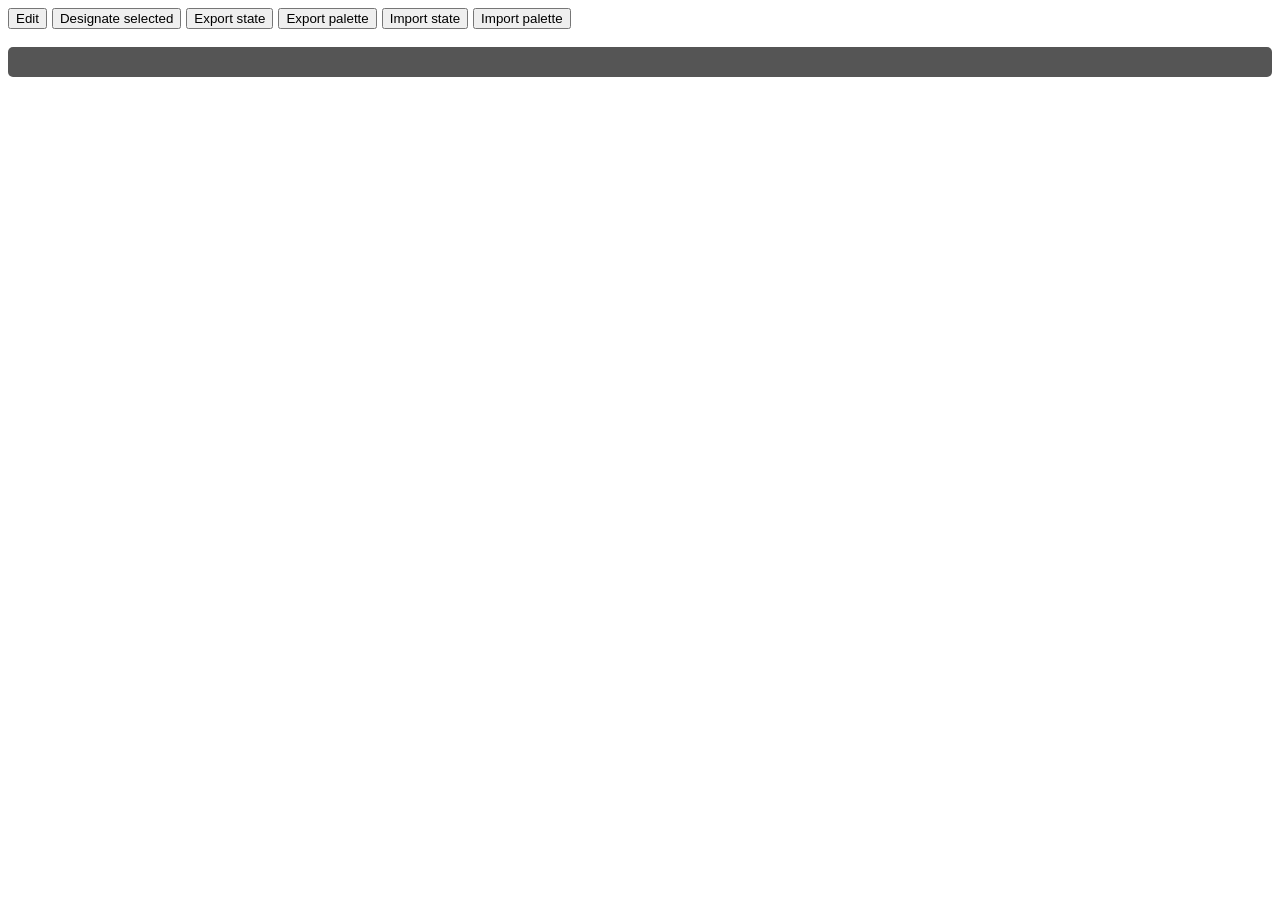
==== index.html @ 635900f5 "Enhance dialog templates with class attributes for better styling and accessibility; improve palette" ====
<!DOCTYPE html>
<html lang="en">

<head id="head">
  <meta charset="UTF-8">
  <meta name="viewport" content="width=device-width, initial-scale=1, minimum-scale=1">
  <link rel="icon" type="image/svg+xml" href="data:image/svg+xml,<svg xmlns='http://www.w3.org/2000/svg' viewBox='0 0 20 20' style='background:black'><text y='16' font-family='Trebuchet MS' font-weight='900' fill='orange'>UB</text></svg>">

  <!--<link rel="stylesheet" href="reset.css">-->
  <!--<link rel="stylesheet" href="base.css">-->
  <link rel="stylesheet" href="style.css">
  <!--<script type="module" src="app.js"></script>-->
  <script src="script.js" defer></script>

  <title>Yet to be named...</title>
</head>

<body id="body">
  <main>
    <form action="javascript:">
      <textarea name="text" readonly hidden></textarea>
      
      <div>
        <button value="edit">Edit</button>
        <button value="designate">Designate selected</button>
        <button value="export-state">Export state</button>
        <button value="export-palette">Export palette</button>
        <button value="import-state">Import state</button>
        <button value="import-palette">Import palette</button>
      </div>
      
      <pre><code></code></pre>
    </form>
  </main>

  <template title="sub-view">
    <dialog class="sub-view">
      <form method="dialog">
        <input type="hidden" name="id">
        <textarea name="text" readonly hidden></textarea>

        <div>
          <button value="edit">Edit</button>
          <button value="designate">Designate selected</button>
          <button value="delete">Delete</button>
        </div>

        <pre><code></code></pre>

        <p><output name="kindrole"></output></p>
        
        <div>
          <button value="cancel">Cancel</button>
        </div>

      </form>
    </dialog>
  </template>

  <template title="designate">
    <dialog class="designate">
      <form method="dialog">
        <input type="hidden" name="start">
        <input type="hidden" name="end">
        <textarea name="text" hidden></textarea>
        
        <pre><code></code></pre>

        <div>
          <label>
            <span>Kind:</span>
            <input name="kind">
            <button type="button" value="select">≡</button>
          </label>
        </div>

        <div>
          <label>
            <span>Role:</span>
            <input name="role">
            <button type="button" value="select">≡</button>
          </label>
        </div>

        <div>
          <label>
            <input type="checkbox" name="colored">
            <span>Color:</span>
            <input type="color" name="color" value="#ffffff" disabled>
            <button type="button" value="select" disabled>⊞</button>
          </label>
        </div>

        <div>
          <button value="create">Create designation</button>
          <button value="cancel">Cancel</button>
        </div>
      </form>
    </dialog>
  </template>

  <template title="edit">
    <dialog class="edit">
      <form method="dialog">
        <input type="hidden" name="id">
        <textarea name="text"></textarea>
        
        <div>
          <label>
            <span>Kind:</span>
            <input name="kind">
            <button type="button" value="select">≡</button>
          </label>
        </div>

        <div>
          <label>
            <span>Role:</span>
            <input name="role">
            <button type="button" value="select">≡</button>
          </label>
        </div>

        <div>
          <label>
            <input type="checkbox" name="colored">
            <span>Color:</span>
            <input type="color" name="color" value="#ffffff" disabled>
            <button type="button" value="select" disabled>⊞</button>
          </label>
        </div>

        <div>
          <button value="update">Update</button>
          <button value="cancel">Cancel</button>
        </div>
      </form>
    </dialog>
  </template>

  <template title="select">
    <dialog class="select">
      <form method="dialog">
        <ul></ul>

        <div>
          <button value="cancel">Cancel</button>
        </div>
      </form>
    </dialog>
  </template>

  <template title="designation">
    <li>
      <button>
        <pre><code></code></pre>
      </button>
    </li>
  </template>

  <template title="labels">
    <dialog class="labels">
      <form method="dialog">
        <input type="hidden" name="key">
        
        <ul></ul>
        
        <div>
          <input type="text">
          <button type="button" value="add">Add</button>
        </div>

        <div>
          <button value="cancel">Cancel</button>
        </div>
      </form>
    </dialog>
  </template>
</body>

</html>
---- style.css ----
ul {
  list-style: none;
  padding: 0;
  margin: 0;
  display: grid;
  gap: 5px;
  max-height: 60vh;
  overflow-y: auto;
}

form {
  display: grid;
  gap: 5px;
}

button {
  user-select: none;
  cursor: pointer;
}

dialog {
  border-radius: 10px;
}

form>pre {
  padding: 15px;
  border-radius: 5px;
  margin-bottom: 0;
}

button>pre {
  padding: 2px 7px;
  border-radius: 3px;
}

:has(>button:nth-child(2)) {
  display: flex;
  flex-wrap: wrap;
  gap: 5px;
}

button:has(pre):hover {
  anchor-name: --designation;

  &::after {
    content: attr(name);
    position: fixed;
    position-anchor: --designation;
    border: 1px solid #000;
    left: anchor(right);
    bottom: anchor(top);
    background: #000;
    color: #fff;
    max-width: 200px;
    padding: 3px 8px;
    border-radius: 10px 10px 10px 0;
  }
}

button>pre {
  margin: 0;
}

pre {
  background: #555;
  color: white
}

:not(button)>pre span:hover:not(:has(:hover)):not(dialog .top) {
  outline: 1px solid orange;
  border-radius: 3px;
  cursor: pointer;
}

[name=id]:not([value])~div:has(label):has(~div>[value=update]) {
  display: none;
}

[type=color]:disabled {
  opacity: 0.3;
}

.colors {
  display: block;
}

.colors>li>button {
  border: 1px solid #000;
  display: block;
  width: 100%;
  height: 10px;
  font-size: 0;
  overflow: hidden;
  color: var(--color);
  background: var(--color);
  --color: attr(value type(<color>));

  :not(:last-child)>& {
    border-bottom: none;
  }
}
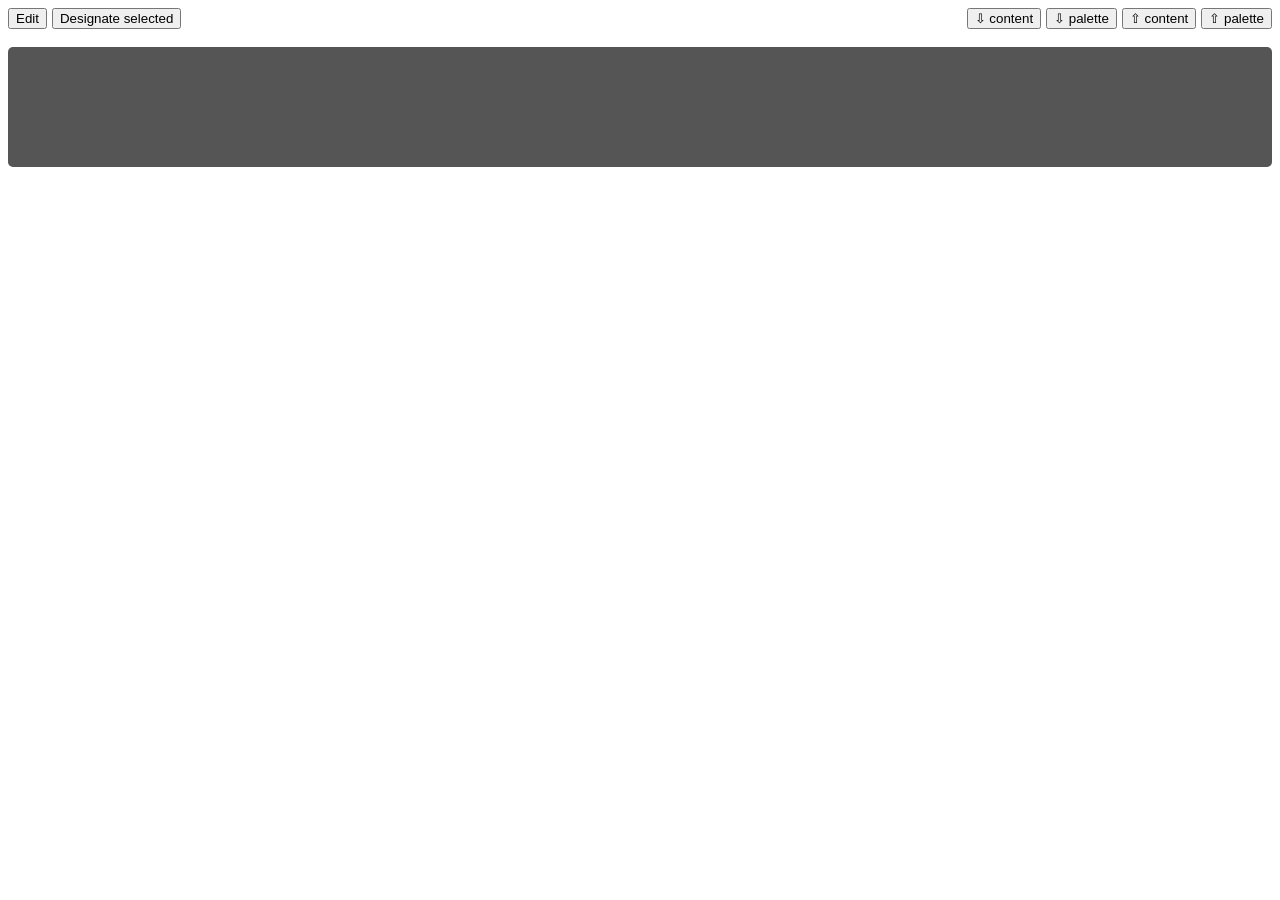
==== commit 431d1a08: "Enhance button accessibility with descriptive titles; adjust button styles and layout for improved U" ====
--- a/index.html
+++ b/index.html
@@ -23,10 +23,11 @@
       <div>
         <button value="edit">Edit</button>
         <button value="designate">Designate selected</button>
-        <button value="export-state">Export state</button>
-        <button value="export-palette">Export palette</button>
-        <button value="import-state">Import state</button>
-        <button value="import-palette">Import palette</button>
+        <hr>
+        <button value="export-state" title="Export content with designations to JSON file">⇩ content</button>
+        <button value="export-palette" title="Export palette to JSON file">⇩ palette</button>
+        <button value="import-state" title="Import content with designations from JSON file">⇧ content</button>
+        <button value="import-palette" title="Import palette from JSON file">⇧ palette</button>
       </div>
       
       <pre><code></code></pre>
@@ -87,7 +88,7 @@
             <input type="checkbox" name="colored">
             <span>Color:</span>
             <input type="color" name="color" value="#ffffff" disabled>
-            <button type="button" value="select" disabled>⊞</button>
+            <button type="button" value="select" disabled>▤</button>
           </label>
         </div>
 
@@ -103,7 +104,7 @@
     <dialog class="edit">
       <form method="dialog">
         <input type="hidden" name="id">
-        <textarea name="text"></textarea>
+        <textarea name="text" rows="8" cols="50"></textarea>
         
         <div>
           <label>
@@ -126,7 +127,7 @@
             <input type="checkbox" name="colored">
             <span>Color:</span>
             <input type="color" name="color" value="#ffffff" disabled>
-            <button type="button" value="select" disabled>⊞</button>
+            <button type="button" value="select" disabled>▤</button>
           </label>
         </div>
 
--- a/style.css
+++ b/style.css
@@ -26,6 +26,7 @@
   padding: 15px;
   border-radius: 5px;
   margin-bottom: 0;
+  min-height: 90px;
 }
 
 button>pre {
@@ -37,6 +38,15 @@
   display: flex;
   flex-wrap: wrap;
   gap: 5px;
+  justify-content: flex-end;
+
+  hr {
+    border: none;
+  }
+}
+
+:last-child:has(>button) {
+  text-align: right;
 }
 
 button:has(pre):hover {
@@ -67,7 +77,8 @@
 }
 
 :not(button)>pre span:hover:not(:has(:hover)):not(dialog .top) {
-  outline: 1px solid orange;
+  outline: 3px double currentColor;
+  outline-offset: 3px;
   border-radius: 3px;
   cursor: pointer;
 }
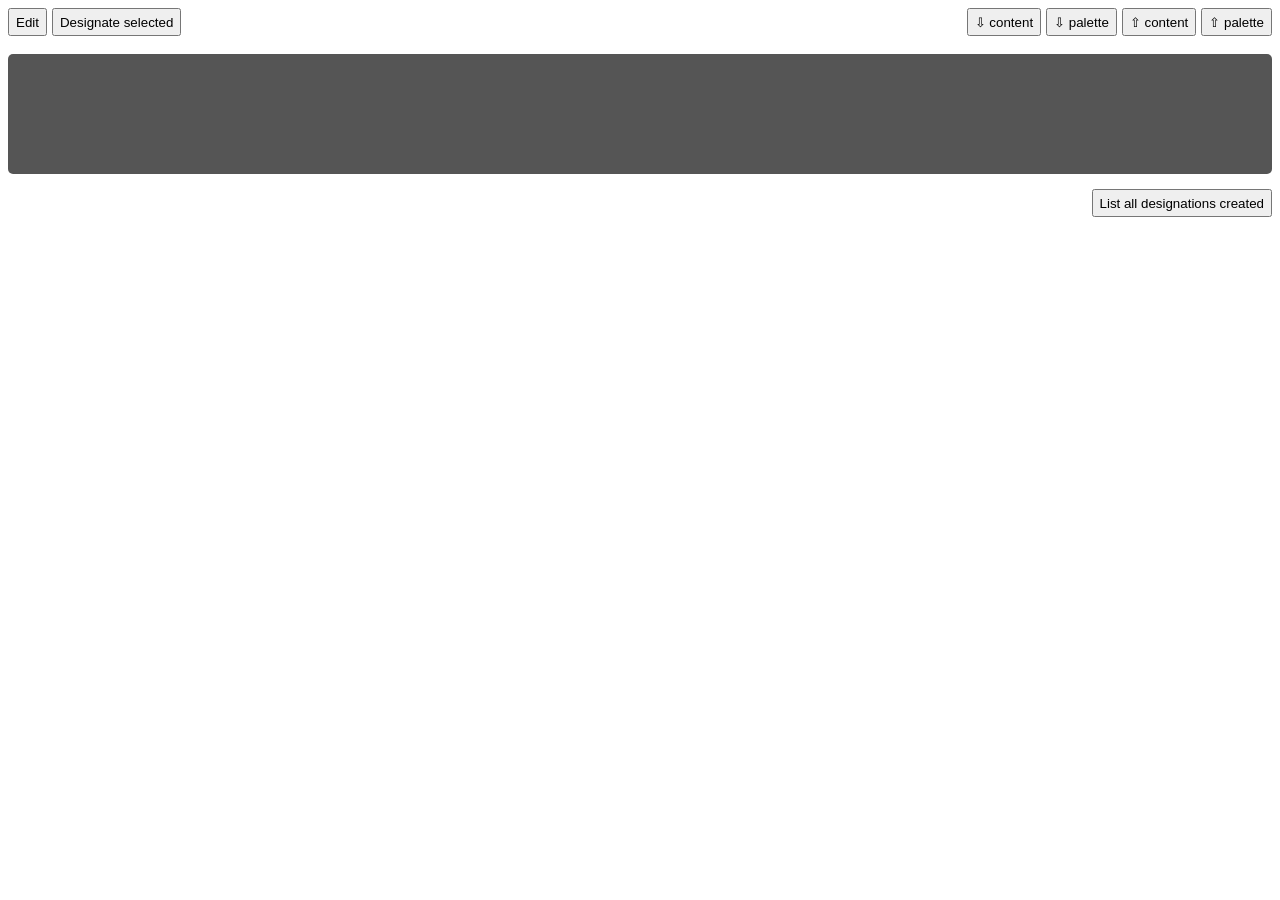
==== commit d05274a3: "Add buttons for listing and deleting designations; update palette and state structure; enhance styli" ====
--- a/index.html
+++ b/index.html
@@ -31,6 +31,10 @@
       </div>
       
       <pre><code></code></pre>
+
+      <div>
+        <button value="list">List all designations created</button>
+      </div>
     </form>
   </main>
 
@@ -43,7 +47,6 @@
         <div>
           <button value="edit">Edit</button>
           <button value="designate">Designate selected</button>
-          <button value="delete">Delete</button>
         </div>
 
         <pre><code></code></pre>
@@ -51,6 +54,7 @@
         <p><output name="kindrole"></output></p>
         
         <div>
+          <button value="delete">Delete designation</button>
           <button value="cancel">Cancel</button>
         </div>
 
--- a/style.css
+++ b/style.css
@@ -1,3 +1,7 @@
+body, button, input {
+  font-family: 'Trebuchet MS', 'Lucida Sans Unicode', 'Lucida Grande', 'Lucida Sans', Arial, sans-serif;
+}
+
 ul {
   list-style: none;
   padding: 0;
@@ -13,6 +17,10 @@
   gap: 5px;
 }
 
+main>form>div>button {
+  min-height: 28px;
+}
+
 button {
   user-select: none;
   cursor: pointer;
@@ -20,6 +28,7 @@
 
 dialog {
   border-radius: 10px;
+  max-width: 82vw;
 }
 
 form>pre {
@@ -38,19 +47,39 @@
   display: flex;
   flex-wrap: wrap;
   gap: 5px;
-  justify-content: flex-end;
+  
+  &:not(dialog :first-of-type) {
+    justify-content: flex-end;
+  }
 
   hr {
     border: none;
   }
 }
 
-:last-child:has(>button) {
+form>:last-child:has(>button) {
+  margin-top: 10px;
   text-align: right;
 }
 
 button:has(pre):hover {
   anchor-name: --designation;
+
+  &::before {
+    content: '';
+    position: fixed;
+    position-anchor: --designation;
+    border: 1px solid #000;
+    left: anchor(right);
+    top: anchor(top);
+    width: 20px;
+    height: 12px;
+    border-bottom-right-radius: 100%;
+    corner-shape: bevel;
+    transform-origin: right top;
+    transform: skewX(-30deg);
+    background: #000;
+  }
 
   &::after {
     content: attr(name);
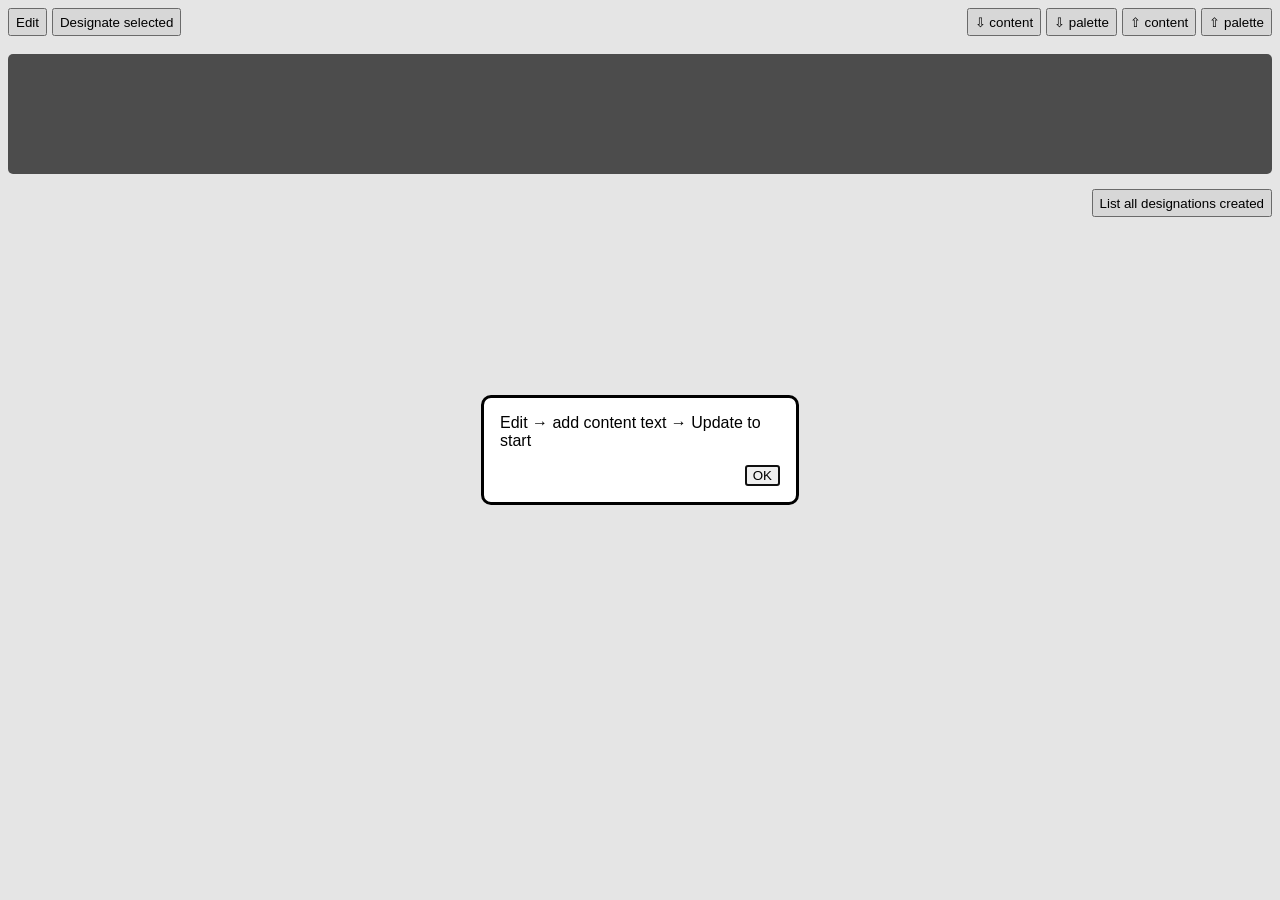
==== commit 9be745bd: "Add dialog templates for alerts and confirmations; refactor alert handling in script.js" ====
--- a/index.html
+++ b/index.html
@@ -19,7 +19,7 @@
   <main>
     <form action="javascript:">
       <textarea name="text" readonly hidden></textarea>
-      
+
       <div>
         <button value="edit">Edit</button>
         <button value="designate">Designate selected</button>
@@ -29,7 +29,7 @@
         <button value="import-state" title="Import content with designations from JSON file">⇧ content</button>
         <button value="import-palette" title="Import palette from JSON file">⇧ palette</button>
       </div>
-      
+
       <pre><code></code></pre>
 
       <div>
@@ -39,7 +39,7 @@
   </main>
 
   <template title="sub-view">
-    <dialog class="sub-view">
+    <dialog>
       <form method="dialog">
         <input type="hidden" name="id">
         <textarea name="text" readonly hidden></textarea>
@@ -52,9 +52,9 @@
         <pre><code></code></pre>
 
         <p><output name="kindrole"></output></p>
-        
-        <div>
-          <button value="delete">Delete designation</button>
+
+        <div>
+          <button value="delete">Discard designation</button>
           <button value="cancel">Cancel</button>
         </div>
 
@@ -63,12 +63,12 @@
   </template>
 
   <template title="designate">
-    <dialog class="designate">
+    <dialog>
       <form method="dialog">
         <input type="hidden" name="start">
         <input type="hidden" name="end">
         <textarea name="text" hidden></textarea>
-        
+
         <pre><code></code></pre>
 
         <div>
@@ -105,11 +105,11 @@
   </template>
 
   <template title="edit">
-    <dialog class="edit">
+    <dialog>
       <form method="dialog">
         <input type="hidden" name="id">
         <textarea name="text" rows="8" cols="50"></textarea>
-        
+
         <div>
           <label>
             <span>Kind:</span>
@@ -144,11 +144,31 @@
   </template>
 
   <template title="select">
-    <dialog class="select">
+    <dialog>
       <form method="dialog">
         <ul></ul>
 
         <div>
+          <button value="cancel">Cancel</button>
+        </div>
+      </form>
+    </dialog>
+  </template>
+
+  <template title="palette">
+    <dialog>
+      <form method="dialog">
+        <input type="hidden" name="key">
+
+        <ul></ul>
+
+        <div>
+          <input type="text">
+          <button type="button" value="add">Add</button>
+        </div>
+
+        <div>
+          <button type="button" value="hints">Hints!</button>
           <button value="cancel">Cancel</button>
         </div>
       </form>
@@ -163,19 +183,25 @@
     </li>
   </template>
 
-  <template title="labels">
-    <dialog class="labels">
-      <form method="dialog">
-        <input type="hidden" name="key">
-        
-        <ul></ul>
-        
-        <div>
-          <input type="text">
-          <button type="button" value="add">Add</button>
-        </div>
-
-        <div>
+  <template title="alert">
+    <dialog>
+      <form method="dialog">
+        <output name="message"></output>
+
+        <div>
+          <button>OK</button>
+        </div>
+      </form>
+    </dialog>
+  </template>
+
+  <template title="confirm">
+    <dialog>
+      <form method="dialog">
+        <output name="message"></output>
+
+        <div>
+          <button value="ok">OK</button>
           <button value="cancel">Cancel</button>
         </div>
       </form>
--- a/style.css
+++ b/style.css
@@ -43,12 +43,12 @@
   border-radius: 3px;
 }
 
-:has(>button:nth-child(2)) {
+:has(>button+button) {
   display: flex;
   flex-wrap: wrap;
   gap: 5px;
   
-  &:not(dialog :first-of-type) {
+  &:not(dialog :first-of-type), &:last-child {
     justify-content: flex-end;
   }
 
@@ -62,7 +62,7 @@
   text-align: right;
 }
 
-button:has(pre):hover {
+button[name]:has(pre):hover {
   anchor-name: --designation;
 
   &::before {
@@ -82,6 +82,7 @@
   }
 
   &::after {
+    font-size: smaller;
     content: attr(name);
     position: fixed;
     position-anchor: --designation;
@@ -90,19 +91,31 @@
     bottom: anchor(top);
     background: #000;
     color: #fff;
-    max-width: 200px;
+    align-content: center;
+    max-width: 400px;
+    min-width: 20px;
+    min-height: 20px;
     padding: 3px 8px;
     border-radius: 10px 10px 10px 0;
   }
 }
 
 button>pre {
+  text-align: left;
   margin: 0;
 }
 
 pre {
   background: #555;
-  color: white
+  color: white;
+  white-space: pre-wrap;
+  overflow: auto;
+}
+
+:has(>[type=color]) {
+  display: flex;
+  gap: 5px;
+  align-items: center;
 }
 
 :not(button)>pre span:hover:not(:has(:hover)):not(dialog .top) {
@@ -139,3 +152,11 @@
     border-bottom: none;
   }
 }
+
+.alert, .confirm {
+  max-width: calc(min(280px, 80vw));
+
+  output {
+    white-space: pre-wrap;
+  }
+}
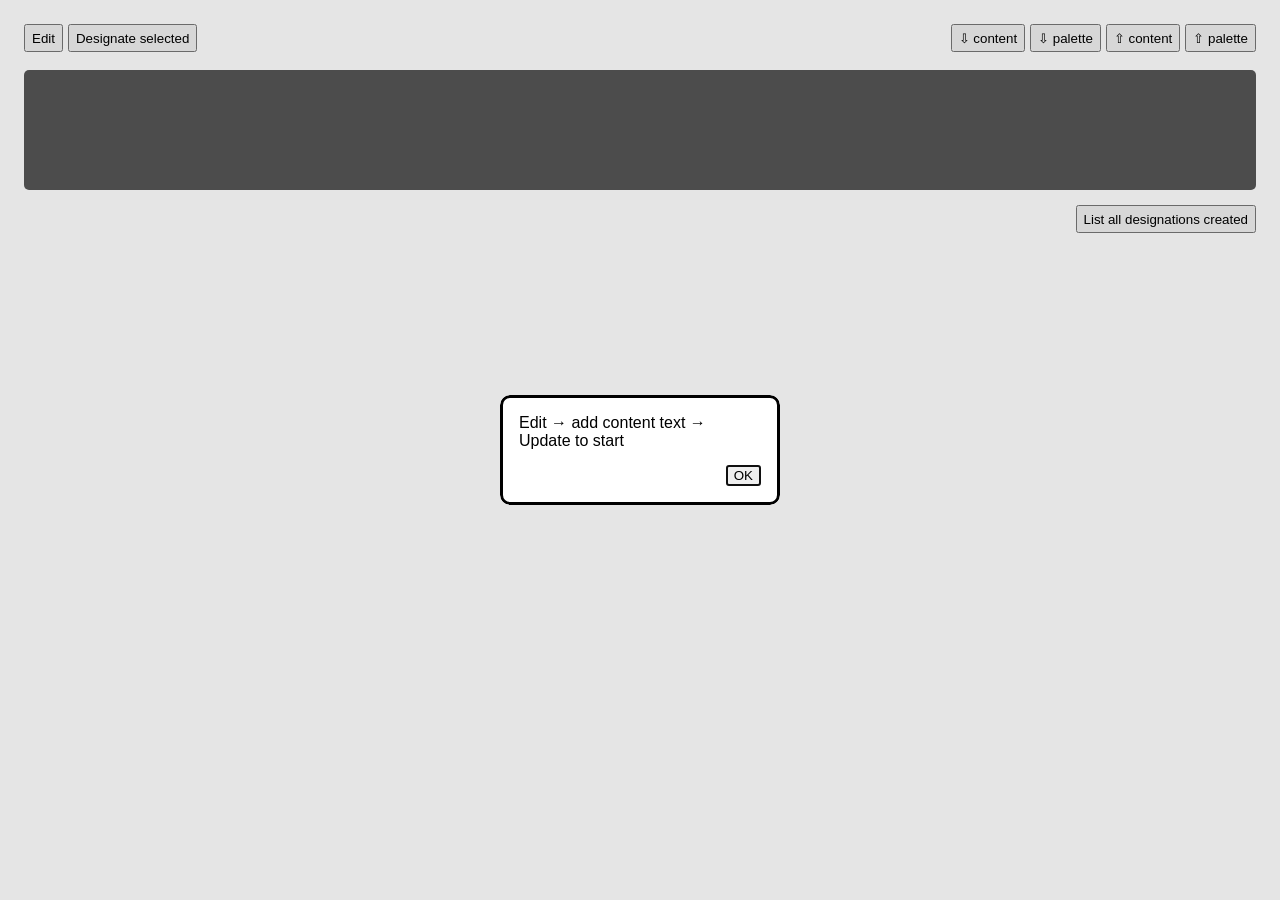
==== commit c70f72f8: "Refactor input fields to use search type for better UX; enhance dialog styling and add padding" ====
--- a/index.html
+++ b/index.html
@@ -57,7 +57,6 @@
           <button value="delete">Discard designation</button>
           <button value="cancel">Cancel</button>
         </div>
-
       </form>
     </dialog>
   </template>
@@ -74,7 +73,7 @@
         <div>
           <label>
             <span>Kind:</span>
-            <input name="kind">
+            <input type="search" name="kind">
             <button type="button" value="select">≡</button>
           </label>
         </div>
@@ -82,7 +81,7 @@
         <div>
           <label>
             <span>Role:</span>
-            <input name="role">
+            <input type="search" name="role">
             <button type="button" value="select">≡</button>
           </label>
         </div>
@@ -113,7 +112,7 @@
         <div>
           <label>
             <span>Kind:</span>
-            <input name="kind">
+            <input type="search" name="kind">
             <button type="button" value="select">≡</button>
           </label>
         </div>
@@ -121,7 +120,7 @@
         <div>
           <label>
             <span>Role:</span>
-            <input name="role">
+            <input type="search" name="role">
             <button type="button" value="select">≡</button>
           </label>
         </div>
@@ -163,7 +162,7 @@
         <ul></ul>
 
         <div>
-          <input type="text">
+          <input type="search">
           <button type="button" value="add">Add</button>
         </div>
 
--- a/style.css
+++ b/style.css
@@ -15,6 +15,7 @@
 form {
   display: grid;
   gap: 5px;
+  padding: 1em;
 }
 
 main>form>div>button {
@@ -29,6 +30,13 @@
 dialog {
   border-radius: 10px;
   max-width: 82vw;
+  padding: 0;
+  border: none;
+}
+
+dialog>form {
+  border-radius: 10px;
+  border: 3px solid black;
 }
 
 form>pre {
